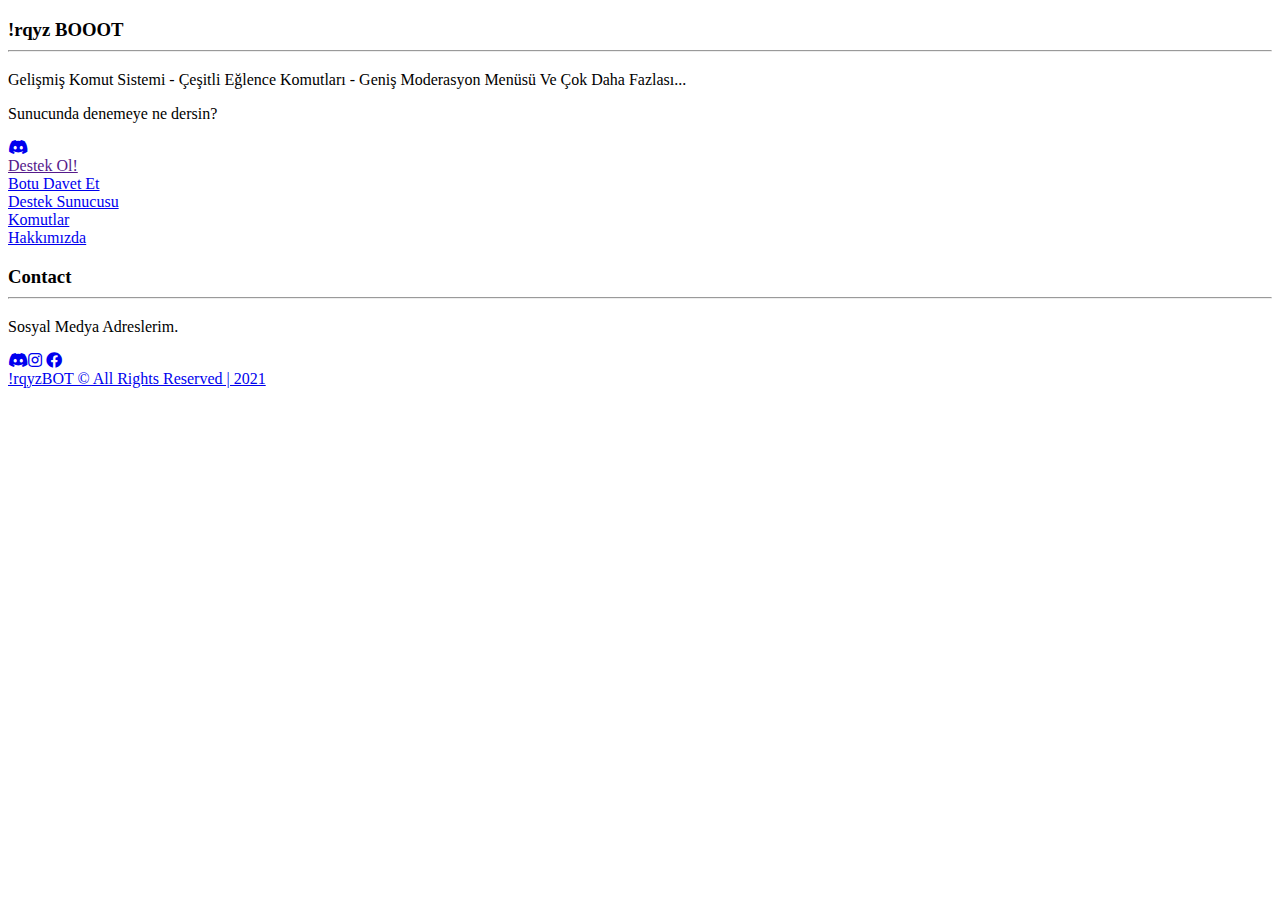
==== index.html @ f38f697f "Update index.html" ====
<!DOCTYPE html>
<html>
  <head>
      <meta charset="utf-8">
      <meta name="viewport" content="width=device-width">
      <title>!rqyz BOT</title>
      <link href="style.css" rel="stylesheet" type="text/css" />
      <link rel="stylesheet" href="https://use.fontawesome.com/releases/v5.13.0/css/all.css">
      <link rel="icon" href="https://upload.wikimedia.org/wikipedia/commons/thumb/b/b2/Repl.it_logo.svg/220px-Repl.it_logo.png">
      <script src="https://ajax.googleapis.com/ajax/libs/jquery/3.5.1/jquery.min.js"></script>
      <script src="script.js"></script>
  </head>
    <body>
	  
        <div class="container"></div>
	  
		<!--────────────────Header───────────────-->
		
	<main>
		<!--─────────────────Home────────────────-->
	  <div id="home">
		<div class="filter"></div>
		<section class="intro">
		  <h3>!rqyz BOOOT<hr></h3>
		  <p>Gelişmiş Komut Sistemi - Çeşitli Eğlence Komutları - Geniş Moderasyon Menüsü Ve Çok Daha Fazlası...</p>
		  <p>Sunucunda denemeye ne dersin?</p>
			  
		  <!--────social media links─────-->
			 
		  <div class="social-media">
			  <a href="#" target="_blank"><i class="fab fa-discord"></i></a>
		    </div>
			 
		 </section> 
	  </div>  
		

		
<!--────hareketli buton─────-->

    <html lang="en">
      <head>
        <meta charset="UTF-8">
        <title></title>
          <link rel="stylesheet" href="davet.css">
      </head>
      <body>
        <div class="davet">
          <div class="btn btn_1">
            <a href="">Destek Ol!</a>
          </div>
        </div>
      </body>
    </html>


	
	<!--────hareketli buton─────-->

	<!--────davet─────-->
	<html lang="en">
		<head>
			<meta charset="UTF-8">
			<meta name="viewport" content="width=device-width, initial-scale=1.0">
			<title></title>
			<link rel="stylesheet" href="[B]davetet.css">
		</head>
		<body>
			<div class="davett">
				<div class="btn btn_1">
			<a href="https://discord.com/oauth2/authorize?client_id=791704997699518494&scope=bot&permissions=3146792">
				<span></span>
				<span></span>
				<span></span>
				<span></span>
				Botu Davet Et
			</a>
		</div>
	</div>
		</body>
		</html>

		<!--────destek sunucusu─────-->

<html lang="en">
	<head>
		<meta charset="UTF-8">
		<meta name="viewport" content="width=device-width, initial-scale=1.0">
		<title></title>
		<link rel="stylesheet" href="[B]davetet.css">
	</head>
	<body>
		<div class="destek">
			<div class="btn btn_1">
		<a href="https://discord.gg/Gg68CB4mDq">
			<span></span>
			<span></span>
			<span></span>
			<span></span>
			Destek Sunucusu
		</a>
	</div>
</div>
	</body>
	</html>

<!--────komutlar─────-->

		<html lang="en">
		<head>
			<meta charset="UTF-8">
			<meta name="viewport" content="width=device-width, initial-scale=1.0">
			<title></title>
			<link rel="stylesheet" href="[B]davetet.css">
		</head>
		<body>
			<div class="komutlar">
				<div class="btn btn_1">
			<a href="komutlar.html">
				<span></span>
				<span></span>
				<span></span>
				<span></span>
				Komutlar
			</a>
		</div>
	</div>
		</body>
		</html>


		<!--────hakkımızda─────-->

		<html lang="en">
		<head>
			<meta charset="UTF-8">
			<meta name="viewport" content="width=device-width, initial-scale=1.0">
			<title></title>
			<link rel="stylesheet" href="[B]davetet.css">
		</head>
		<body>
			<div class="hakkımızda">
				<div class="btn btn_1">
			<a href="hakkımızda.html">
				<span></span>
				<span></span>
				<span></span>
				<span></span>
				Hakkımızda
			</a>
		</div>
	</div>
		</body>
		</html>

	<!--────ışınlı buton─────-->


		<!--──────────────Contact────────────────-->
	  <div id="contact">
		  <!--────social media links─────-->
		   <h3>Contact<hr></h3>
		   <p>Sosyal Medya Adreslerim.</p>
       <div class="social-media">
			  <a href="#" target="_blank"><i class="fab fa-discord"></i></a><a href="#" target="_blank"><i class="fab fa-instagram"></i></a> <a href="#" target="_blank"><i class="fab fa-facebook"></i></a>
		    </div>						  
	</main>
	  <footer class="copyright">
		  <a href="https://www.telifhaklari.gov.tr/Telif-Hakki-Nedir" target="_blank">!rqyzBOT © All Rights Reserved | 2021</a>
     </footer>
	  
  </div>
  </body>

</html>
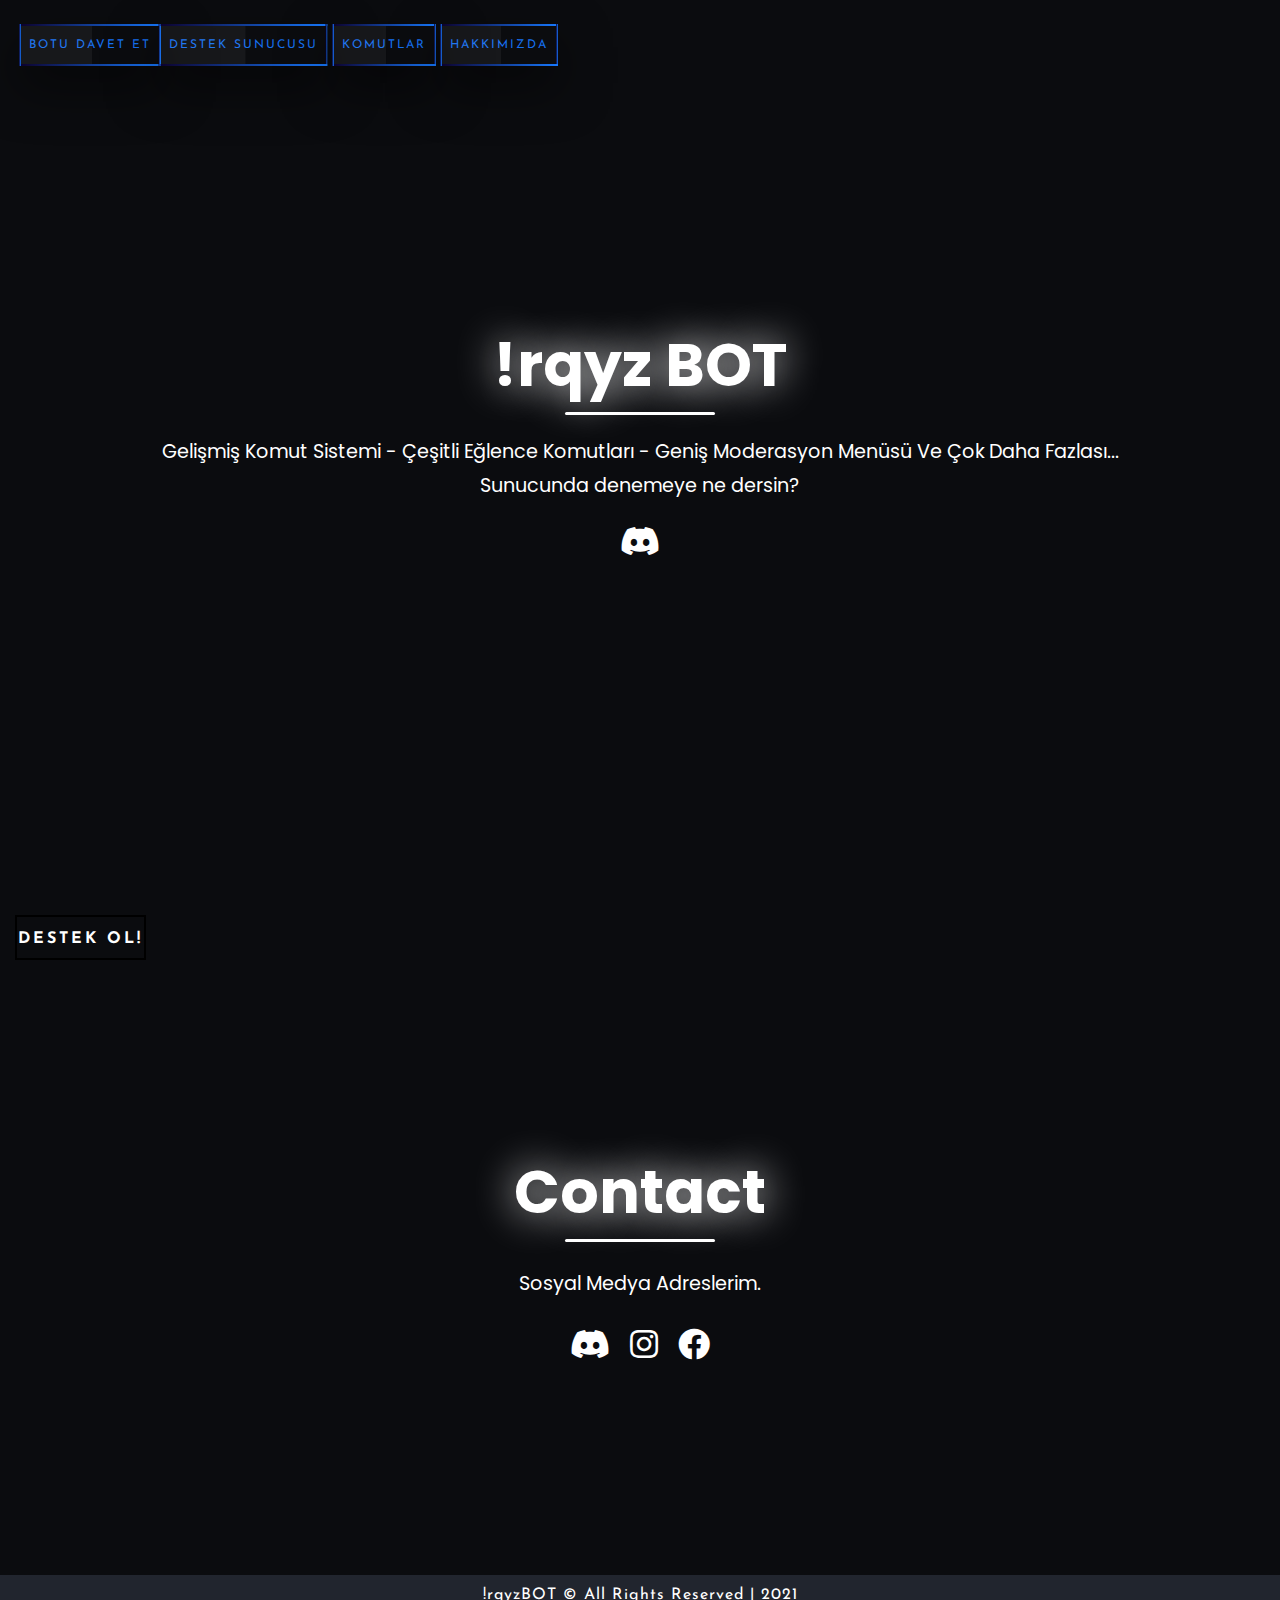
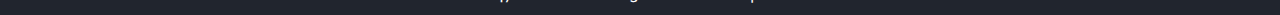
==== commit 4700df13: "Add files via upload" ====
--- a/index.html
+++ b/index.html
@@ -21,7 +21,7 @@
 	  <div id="home">
 		<div class="filter"></div>
 		<section class="intro">
-		  <h3>!rqyz BOOOT<hr></h3>
+		  <h3>!rqyz BOT<hr></h3>
 		  <p>Gelişmiş Komut Sistemi - Çeşitli Eğlence Komutları - Geniş Moderasyon Menüsü Ve Çok Daha Fazlası...</p>
 		  <p>Sunucunda denemeye ne dersin?</p>
 			  
@@ -172,4 +172,4 @@
   </div>
   </body>
 
-</html>
+</html>--- a/style.css
+++ b/style.css
@@ -0,0 +1,434 @@
+@import url('https://fonts.googleapis.com/css2?family=Poppins:wght@300&display=swap');
+
+:root{
+	--main-background: #0b0c0f;
+	--main-fonts-color: rgb(255, 255, 255);
+	--main-decor-color:#ffffff;
+    --main-header-background:#21252e;
+	--main-font-family: 'Poppins', sans-serif;
+}
+
+*{
+	margin: 0;
+	padding: 0;
+	scroll-behavior: smooth;
+}
+
+main{
+	padding: 0;
+	width: 100%;
+	height: 100%;
+	background: var(--main-background);
+	
+}
+
+
+
+
+/*────────────────── 
+       header
+──────────────────*/
+
+header{
+	margin: 0 auto;
+	width: 100%;
+	height: 70px;
+	display: flex;
+    align-items: center; 
+	justify-content: space-around; 
+    background: transparent;
+	position: fixed;
+	top: 0;
+	transition: 0.3s;
+	z-index: 5;
+}
+.nav-show{
+	opacity: 0;
+}
+
+header:hover{
+	opacity: 1;
+	background: var(--main-header-background);
+}
+
+.logo img{
+	padding-top: 5px;
+	height: 50px;
+	cursor: pointer;
+}
+
+.nav-bar{
+	list-style:none;
+	position: relative;
+	display: inline-flex;
+}
+
+a.nav-link{
+	margin: 2px;
+	padding: 5px 10px;
+	text-decoration: none;
+	color: var(--main-fonts-color);
+	font-family: var(--main-font-family);
+	cursor: pointer;
+	text-transform: uppercase;
+}
+
+.active{
+	background: var(--main-decor-color);
+}
+
+.nav-link:hover {
+	color: #000000;
+    background: var(--main-decor-color);
+}
+
+/*──────────────────
+       home
+──────────────────*/
+
+#home{ 	
+	margin: auto;
+	height: 100vh;
+	color: var(--main-fonts-color);
+	display: flex;
+	flex-direction: column;
+	align-items: center;
+	justify-content: space-evenly;
+}
+
+#home .filter{
+	background: url('https://images.unsplash.com/photo-1544099858-75feeb57f01b?ixlib=rb-1.2.1&ixid=eyJhcHBfaWQiOjEyMDd9&auto=format&fit=crop&w=1350&q=80') no-repeat;
+	background-size: cover;
+	background-position:center;
+    position: absolute;
+    top: 0px;
+    bottom: 0;
+    left: 0;
+    right: 0;
+	opacity:.20;
+}  
+
+.intro {
+	text-align:center;
+    color: var(--main-fonts-color);
+	z-index: 1;
+	margin: auto;
+	padding: 20px;
+}
+
+.intro  p{
+    margin: 5px;
+	font-size:1.2rem;
+	font-family: var(--main-font-family);
+	text-align:center;
+}
+
+ h3{
+	padding-bottom: 15px;
+    letter-spacing: normal;
+    font-family: var(--main-font-family);
+	font-style: normal;
+	font-size: 60px;
+	color: var(--main-fonts-color);
+	text-shadow: 0px 0px 40px var(--main-decor-color);
+}
+
+
+/*──────────────────
+    social media
+──────────────────*/
+
+.social-media{
+	padding: 10px;
+	display: flex;
+	position: center;
+    align-items: space-around;
+	justify-content:center;
+}
+
+.social-media a {
+    margin: 10px;
+    font-size: 2rem;
+    text-align:center;
+    display: inline-block;
+	color: var(--main-fonts-color);
+}
+
+.social-media a i{
+	cursor: pointer;
+}
+
+.social-media  a:hover {
+	color: var(--main-decor-color);
+	text-shadow: 0 0 50px var(--main-decor-color);
+}
+
+
+
+.button
+   {
+      position: absolute;
+      left: 10px;
+      top: 80px;
+	  opacity:.50;
+	  
+   }
+
+ 
+
+/*──────────────────
+      projects
+──────────────────*/
+
+#projects{
+	margin-top:100px;
+    height: 100%;
+	display: flex;
+	flex-direction: column;
+	align-items: center;
+    justify-content: center;
+	text-align:center;
+	color: var(--main-fonts-color);
+}
+#projects h3{
+    padding-top: 70px;
+}
+#projects p{
+	font-family: var(--main-font-family);
+	font-size:1.2rem;
+	padding: 10px;
+}
+
+.work{
+	display: flex; 
+	flex: 1;
+    flex-wrap: wrap;
+    justify-content:center;
+	align-items: center;
+	padding: 20px;
+}
+
+.card{
+	display: flex;
+	flex-direction: column;
+	margin: 20px;
+	width: 200px;
+	height:250px;
+	border-radius:12px;
+    background:var(--main-decor-color);
+}
+
+.card img{
+	width: 100%;
+	height:70%;
+	border-radius:10px 10px 0px 0px;
+}
+
+.card .work-content{
+	text-align: center;
+	padding: 10px 5px;
+	font-size: 1rem;
+	color: var(--main-fonts-color);
+	font-family: var(--main-font-family);
+	cursor: pointer;
+}
+
+.card a{
+	text-decoration: none;
+}
+
+.card .work-content:hover{
+    color:#202020;
+}
+
+.card:hover{
+	box-shadow: 0 0 1.5rem gray;
+}
+
+/*──────────────────
+      Contact
+──────────────────*/
+
+#contact{
+	margin: auto;
+	padding-bottom: 20px;
+	height: 600px;
+	display: flex;
+	flex-direction: column;
+	align-items: center;
+	justify-content: center;
+	color: var(--main-fonts-color);
+}
+	
+#contact p{
+	padding:10px;
+	text-align:center;
+	font-size:1.2rem;
+	font-family: var(--main-font-family);
+}
+
+/*────────────────── 
+       footer
+──────────────────*/
+
+footer {
+	width: 100%;
+	height: 100%;
+    background-color: var(--main-header-background);
+}
+
+.copyright {
+	color: #fff;
+	font-size: 1.2rem;
+	line-height: 40px;
+	text-align: center;
+}
+
+.copyright a{
+	color: #fff;
+	font-size: 1rem;
+	letter-spacing: 1px;
+    text-decoration: none;
+}
+
+.copyright a:hover{
+	color: var(--main-decor-color);
+}
+
+/*──── hr ─────*/
+
+hr {
+    background: var(--main-decor-color);
+	margin: 2px;
+	height: 3px;
+	width: 150px;
+    border-radius:5px;
+	border: hidden;
+	margin-inline-start: auto;
+    margin-inline-end: auto;
+}
+
+/*────────────────── 
+     Scrollbar
+──────────────────*/
+::-webkit-Scrollbar{
+    width: 5px; 
+	background: rgba(5,5,5,1);
+}
+::-webkit-Scrollbar-thumb{
+	border-radius: 10px;
+	background: var(--main-decor-color);
+	box-shadow: inset 0 0 20px var(--main-decor-color);
+}
+::-webkit-Scrollbar-track{
+	margin-top: 80px;
+	border-radius: 10px;
+}
+
+/*────────────────── 
+     hamburger
+──────────────────*/
+.hamburger {
+	display: none;
+}
+
+.hamburger div{
+	width: 30px;
+	height: 3px;
+	background: #dbdbdb;
+	margin: 5px;
+	transition:all 0.3s ease;
+}
+
+.toggle .line1{
+	transform: rotate(-45deg) translate(-5px,6px);
+}
+
+.toggle .line2{
+	opacity: 0;
+}
+
+.toggle .line3{
+	transform: rotate(45deg) translate(-5px,-6px);
+}
+
+@keyframes navLinkFade{
+	from{
+		opacity:0;
+		transform: translatex(50px);
+	}
+	to{
+		opacity: 1;
+		transform:translatex(0px);
+	}
+}
+
+/*────────────────── 
+    media queries
+──────────────────*/
+
+@media only screen and (max-width: 1484px) and (min-width: 1214px) {
+	.work{
+        padding:20px 20%;
+    }
+}
+@media only screen and (max-width: 1214px) and (min-width: 1000px) {
+	.work{
+        padding:20px 12%;
+    }
+}
+
+
+@media only screen and (max-width: 500px) {
+
+	#home, #projects, #contact{
+        overflow-x: hidden;
+	}
+	header{
+		background-color: var(--main-header-background);
+	}
+	.logo{
+		position:absolute;
+		top: 2px;
+		left: 30px;
+	}
+	.nav-show{
+		opacity: 1;
+	}	 
+	.nav-bar{
+		position:fixed;
+		top: 0px;
+		right:0;
+		width:60%;
+		height: 100vh;
+		display:flex;
+		flex-direction: column;
+		align-items: center;
+		justify-content:space-evenly;
+		background:var(--main-header-background);
+		transform:translatex(100%);
+		transition: transform 0.5s ease-in;
+		z-index: -1;
+	}
+	.hamburger{
+		position:absolute;
+		top: 17px;
+		right: 25%;
+		display: block;
+		cursor:pointer;
+		z-index: 5;
+	}	
+	.nav-bar li{
+		opacity:0;
+	}
+}
+
+.nav-active{
+	transform:translatex(0%);
+}
+
+
+
+
+/*/IŞINLI BUTON*/
+
--- a/davet.css
+++ b/davet.css
@@ -0,0 +1,108 @@
+@import url('https://fonts.googleapis.com/css?family=Josefin+Sans');
+
+* {
+  margin: 0;
+  padding: 0;
+  box-sizing: border-box;
+   font-family: 'Josefin Sans', sans-serif;
+}
+
+body {
+  background: #323a30;
+}
+
+
+.davet .btn{
+  margin: 15px;
+  border: 2px solid #000000;
+  width: 131px;
+  height: 45px;
+  text-align: center;
+  line-height:     45px;
+  position: relative;
+  overflow: hidden;
+}
+
+.davet .btn a{
+  color: #ffffff;
+  text-decoration: none;
+  text-transform: uppercase;
+  letter-spacing: 3px;
+  display: block;
+  position: relative;
+  z-index: 999;
+  font-weight: bold;
+  transition: all 0.5s ease;
+}
+
+.davet .btn a:hover{
+  color: #000000;
+}
+
+.davet .btn.btn_1:before{
+  content: "";
+  position: absolute;
+  top: -60px;
+  left: 0;
+  width: 100%;
+  height: 100%;
+  background: #ffffff;
+  transform: skewY(10deg);
+  transition: all 0.5s ease;
+}
+
+
+.davet .btn.btn_1:after{
+  content: "";
+  position: absolute;
+  top: 60px;
+  left: 0;
+  width: 100%;
+  height: 100%;
+  background: #ffffff;
+  transform: skewY(10deg);
+  transition: all 0.5s ease;
+}
+
+.davet .btn.btn_1:hover:before{
+  top: -20px;
+}
+.davet .btn.btn_1:hover:after{
+  top: 20px;
+}
+
+.davet .btn.btn_2:before{
+  content: "";
+  position: absolute;
+  top: -60px;
+  left: 0;
+  width: 100%;
+  height: 100%;
+  background: #ffffff;
+  transform: skewY(-10deg);
+  transition: all 0.5s ease;
+}
+
+.davet .btn.btn_2:after{
+  content: "";
+  position: absolute;
+  top: 60px;
+  left: 0;
+  width: 100%;
+  height: 100%;
+  background: #ff0000;
+  transform: skewY(-10deg);
+  transition: all 0.5s ease;
+}
+
+.davet .btn.btn_2:hover:before{
+  top: -20px;
+}
+.davet .btn.btn_2:hover:after{
+  top: 20px;
+}
+
+
+/*/*/
+
+
--- a/[B]davetet.css
+++ b/[B]davetet.css
@@ -0,0 +1,594 @@
+body{
+    margin: 0;
+    padding: 0;
+    background: #808e9b;
+    font-family: sans-serif;
+}
+
+.davett a{
+    position: absolute;
+    top: 5%;
+    left: 7%;
+    transform: translate(-50%, -50%);
+    color: #1670f0;
+    padding: 15px 10px;
+    font-size: 12px;
+    letter-spacing: 2px;
+    text-transform: uppercase;
+    text-decoration: none;
+    box-shadow: 0 20px 50px rgba(0,0,0,.5);
+    overflow: hidden;
+}
+
+.davett a:before{
+    content: '';
+    position: absolute;
+    top: 2px;
+    left: 2px;
+    bottom: 2px;
+    width: 50%;
+    background: rgba(255,255,255,0.05);
+}
+
+.davett a span:nth-child(1){
+    position: absolute;
+    top: 0;
+    left: 0;
+    width: 100%;
+    height: 2px;
+    background: linear-gradient(to right, #0c002b, #1779ff);
+    animation: animate1 2s linear infinite;
+}
+@keyframes animate1 {
+    0%{
+        transform: translateX(-100%);
+    }
+    100%{
+        transform: translateX(100%);
+    }
+}
+
+
+
+
+.davett a span:nth-child(2){
+    position: absolute;
+    top: 0;
+    right: 0;
+    width: 2px;
+    height: 100%;
+    background: linear-gradient(to right, #0c002b, #1779ff);
+    animation: animate2 2s linear infinite;
+}
+@keyframes animate2 {
+    0%{
+        transform: translateY(-100%);
+    }
+    100%{
+        transform: translateY(100%);
+    }
+}
+
+
+
+
+.davett a span:nth-child(3){
+    position: absolute;
+    bottom: 0;
+    right: 0;
+    width: 100%;
+    height: 2px;
+    background: linear-gradient(to right, #0c002b, #1779ff);
+    animation: animate3 2s linear infinite;
+}
+@keyframes animate3 {
+    0%{
+        transform: translateX(100%);
+    }
+    100%{
+        transform: translateX(-100%);
+    }
+}
+
+
+
+
+.davett a span:nth-child(4){
+    position: absolute;
+    top: 0;
+    left: 0;
+    width: 2px;
+    height: 100%;
+    background: linear-gradient(to right, #0c002b, #1779ff);
+    animation: animate4 2s linear infinite;
+}
+@keyframes animate4 {
+    0%{
+        transform: translateY(100%);
+    }
+    100%{
+        transform: translateY(-100%);
+    }
+}
+
+
+/*//////DESTEK SUNUCUSU///////*/
+
+
+body{
+    margin: 0;
+    padding: 0;
+    background: #808e9b;
+    font-family: sans-serif;
+}
+
+.destek a{
+    position: absolute;
+    top: 5%;
+    left: 19%;
+    transform: translate(-50%, -50%);
+    color: #1670f0;
+    padding: 15px 10px;
+    font-size: 12px;
+    letter-spacing: 2px;
+    text-transform: uppercase;
+    text-decoration: none;
+    box-shadow: 0 20px 50px rgba(0,0,0,.5);
+    overflow: hidden;
+}
+
+.destek a:before{
+    content: '';
+    position: absolute;
+    top: 2px;
+    left: 2px;
+    bottom: 2px;
+    width: 50%;
+    background: rgba(255,255,255,0.05);
+}
+
+.destek a span:nth-child(1){
+    position: absolute;
+    top: 0;
+    left: 0;
+    width: 100%;
+    height: 2px;
+    background: linear-gradient(to right, #0c002b, #1779ff);
+    animation: animate1 2s linear infinite;
+}
+@keyframes animate1 {
+    0%{
+        transform: translateX(-100%);
+    }
+    100%{
+        transform: translateX(100%);
+    }
+}
+
+
+
+
+.destek a span:nth-child(2){
+    position: absolute;
+    top: 0;
+    right: 0;
+    width: 2px;
+    height: 100%;
+    background: linear-gradient(to right, #0c002b, #1779ff);
+    animation: animate2 2s linear infinite;
+}
+@keyframes animate2 {
+    0%{
+        transform: translateY(-100%);
+    }
+    100%{
+        transform: translateY(100%);
+    }
+}
+
+
+
+
+.destek a span:nth-child(3){
+    position: absolute;
+    bottom: 0;
+    right: 0;
+    width: 100%;
+    height: 2px;
+    background: linear-gradient(to right, #0c002b, #1779ff);
+    animation: animate3 2s linear infinite;
+}
+@keyframes animate3 {
+    0%{
+        transform: translateX(100%);
+    }
+    100%{
+        transform: translateX(-100%);
+    }
+}
+
+
+
+
+.destek a span:nth-child(4){
+    position: absolute;
+    top: 0;
+    left: 0;
+    width: 2px;
+    height: 100%;
+    background: linear-gradient(to right, #0c002b, #1779ff);
+    animation: animate4 2s linear infinite;
+}
+@keyframes animate4 {
+    0%{
+        transform: translateY(100%);
+    }
+    100%{
+        transform: translateY(-100%);
+    }
+}
+
+    
+
+
+
+
+/*//////KOMUTLAR///////*/
+
+
+body{
+    margin: 0;
+    padding: 0;
+    background: #808e9b;
+    font-family: sans-serif;
+}
+
+.komutlar a{
+    position: absolute;
+    top: 5%;
+    left: 30%;
+    transform: translate(-50%, -50%);
+    color: #1670f0;
+    padding: 15px 10px;
+    font-size: 12px;
+    letter-spacing: 2px;
+    text-transform: uppercase;
+    text-decoration: none;
+    box-shadow: 0 20px 50px rgba(0,0,0,.5);
+    overflow: hidden;
+}
+
+.komutlar a:before{
+    content: '';
+    position: absolute;
+    top: 2px;
+    left: 2px;
+    bottom: 2px;
+    width: 50%;
+    background: rgba(255,255,255,0.05);
+}
+
+.komutlar a span:nth-child(1){
+    position: absolute;
+    top: 0;
+    left: 0;
+    width: 100%;
+    height: 2px;
+    background: linear-gradient(to right, #0c002b, #1779ff);
+    animation: animate1 2s linear infinite;
+}
+@keyframes animate1 {
+    0%{
+        transform: translateX(-100%);
+    }
+    100%{
+        transform: translateX(100%);
+    }
+}
+
+
+
+
+.komutlar a span:nth-child(2){
+    position: absolute;
+    top: 0;
+    right: 0;
+    width: 2px;
+    height: 100%;
+    background: linear-gradient(to right, #0c002b, #1779ff);
+    animation: animate2 2s linear infinite;
+}
+@keyframes animate2 {
+    0%{
+        transform: translateY(-100%);
+    }
+    100%{
+        transform: translateY(100%);
+    }
+}
+
+
+
+
+.komutlar a span:nth-child(3){
+    position: absolute;
+    bottom: 0;
+    right: 0;
+    width: 100%;
+    height: 2px;
+    background: linear-gradient(to right, #0c002b, #1779ff);
+    animation: animate3 2s linear infinite;
+}
+@keyframes animate3 {
+    0%{
+        transform: translateX(100%);
+    }
+    100%{
+        transform: translateX(-100%);
+    }
+}
+
+
+
+
+.komutlar a span:nth-child(4){
+    position: absolute;
+    top: 0;
+    left: 0;
+    width: 2px;
+    height: 100%;
+    background: linear-gradient(to right, #0c002b, #1779ff);
+    animation: animate4 2s linear infinite;
+}
+@keyframes animate4 {
+    0%{
+        transform: translateY(100%);
+    }
+    100%{
+        transform: translateY(-100%);
+    }
+}
+
+
+
+
+/*//////HAKKIMIZDA///////*/
+
+
+body{
+    margin: 0;
+    padding: 0;
+    background: #808e9b;
+    font-family: sans-serif;
+}
+
+.hakkımızda a{
+    position: absolute;
+    top: 5%;
+    left: 39%;
+    transform: translate(-50%, -50%);
+    color: #1670f0;
+    padding: 15px 10px;
+    font-size: 12px;
+    letter-spacing: 2px;
+    text-transform: uppercase;
+    text-decoration: none;
+    box-shadow: 0 20px 50px rgba(0,0,0,.5);
+    overflow: hidden;
+}
+
+.hakkımızda a:before{
+    content: '';
+    position: absolute;
+    top: 2px;
+    left: 2px;
+    bottom: 2px;
+    width: 50%;
+    background: rgba(255,255,255,0.05);
+}
+
+.hakkımızda a span:nth-child(1){
+    position: absolute;
+    top: 0;
+    left: 0;
+    width: 100%;
+    height: 2px;
+    background: linear-gradient(to right, #0c002b, #1779ff);
+    animation: animate1 2s linear infinite;
+}
+@keyframes animate1 {
+    0%{
+        transform: translateX(-100%);
+    }
+    100%{
+        transform: translateX(100%);
+    }
+}
+
+
+
+
+.hakkımızda a span:nth-child(2){
+    position: absolute;
+    top: 0;
+    right: 0;
+    width: 2px;
+    height: 100%;
+    background: linear-gradient(to right, #0c002b, #1779ff);
+    animation: animate2 2s linear infinite;
+}
+@keyframes animate2 {
+    0%{
+        transform: translateY(-100%);
+    }
+    100%{
+        transform: translateY(100%);
+    }
+}
+
+
+
+
+.hakkımızda a span:nth-child(3){
+    position: absolute;
+    bottom: 0;
+    right: 0;
+    width: 100%;
+    height: 2px;
+    background: linear-gradient(to right, #0c002b, #1779ff);
+    animation: animate3 2s linear infinite;
+}
+@keyframes animate3 {
+    0%{
+        transform: translateX(100%);
+    }
+    100%{
+        transform: translateX(-100%);
+    }
+}
+
+
+
+
+.hakkımızda a span:nth-child(4){
+    position: absolute;
+    top: 0;
+    left: 0;
+    width: 2px;
+    height: 100%;
+    background: linear-gradient(to right, #0c002b, #1779ff);
+    animation: animate4 2s linear infinite;
+}
+@keyframes animate4 {
+    0%{
+        transform: translateY(100%);
+    }
+    100%{
+        transform: translateY(-100%);
+    }
+}
+
+/*/////*/
+
+
+/*//////HAKKIMIZDA///////*/
+
+
+body{
+    margin: 0;
+    padding: 0;
+    background: #808e9b;
+    font-family: sans-serif;
+}
+
+.hakkımızdahtml a{
+    position: absolute;
+    top: 9%;
+    left: 5%;
+    transform: translate(-50%, -50%);
+    color: #1670f0;
+    padding: 15px 10px;
+    font-size: 15px;
+    letter-spacing: 2px;
+    text-transform: uppercase;
+    text-decoration: none;
+    box-shadow: 0 20px 50px rgba(0,0,0,.5);
+    overflow: hidden;
+}
+
+.hakkımızdahtml a:before{
+    content: '';
+    position: absolute;
+    top: 2px;
+    left: 2px;
+    bottom: 2px;
+    width: 50%;
+    background: rgba(255,255,255,0.05);
+}
+
+.hakkımızdahtml a span:nth-child(1){
+    position: absolute;
+    top: 0;
+    left: 0;
+    width: 100%;
+    height: 2px;
+    background: linear-gradient(to right, #0c002b, #1779ff);
+    animation: animate1 2s linear infinite;
+}
+
+@keyframes animate1 {
+    0%{
+        transform: translateX(-100%);
+    }
+    100%{
+        transform: translateX(100%);
+    }
+}
+
+
+
+
+.hakkımızdahtml a span:nth-child(2){
+    position: absolute;
+    top: 0;
+    right: 0;
+    width: 2px;
+    height: 100%;
+    background: linear-gradient(to right, #0c002b, #1779ff);
+    animation: animate2 2s linear infinite;
+}
+@keyframes animate2 {
+    0%{
+        transform: translateY(-100%);
+    }
+    100%{
+        transform: translateY(100%);
+    }
+}
+
+
+
+
+.hakkımızdahtml a span:nth-child(3){
+    position: absolute;
+    bottom: 0;
+    right: 0;
+    width: 100%;
+    height: 2px;
+    background: linear-gradient(to right, #0c002b, #1779ff);
+    animation: animate3 2s linear infinite;
+}
+@keyframes animate3 {
+    0%{
+        transform: translateX(100%);
+    }
+    100%{
+        transform: translateX(-100%);
+    }
+}
+
+
+
+
+.hakkımızdahtml a span:nth-child(4){
+    position: absolute;
+    top: 0;
+    left: 0;
+    width: 2px;
+    height: 100%;
+    background: linear-gradient(to right, #0c002b, #1779ff);
+    animation: animate4 2s linear infinite;
+}
+@keyframes animate4 {
+    0%{
+        transform: translateY(100%);
+    }
+    100%{
+        transform: translateY(-100%);
+    }
+}
+
+
+/*//////x///////*/
+
+
--- a/[B]davetet.css
+++ b/[B]davetet.css
@@ -0,0 +1,594 @@
+body{
+    margin: 0;
+    padding: 0;
+    background: #808e9b;
+    font-family: sans-serif;
+}
+
+.davett a{
+    position: absolute;
+    top: 5%;
+    left: 7%;
+    transform: translate(-50%, -50%);
+    color: #1670f0;
+    padding: 15px 10px;
+    font-size: 12px;
+    letter-spacing: 2px;
+    text-transform: uppercase;
+    text-decoration: none;
+    box-shadow: 0 20px 50px rgba(0,0,0,.5);
+    overflow: hidden;
+}
+
+.davett a:before{
+    content: '';
+    position: absolute;
+    top: 2px;
+    left: 2px;
+    bottom: 2px;
+    width: 50%;
+    background: rgba(255,255,255,0.05);
+}
+
+.davett a span:nth-child(1){
+    position: absolute;
+    top: 0;
+    left: 0;
+    width: 100%;
+    height: 2px;
+    background: linear-gradient(to right, #0c002b, #1779ff);
+    animation: animate1 2s linear infinite;
+}
+@keyframes animate1 {
+    0%{
+        transform: translateX(-100%);
+    }
+    100%{
+        transform: translateX(100%);
+    }
+}
+
+
+
+
+.davett a span:nth-child(2){
+    position: absolute;
+    top: 0;
+    right: 0;
+    width: 2px;
+    height: 100%;
+    background: linear-gradient(to right, #0c002b, #1779ff);
+    animation: animate2 2s linear infinite;
+}
+@keyframes animate2 {
+    0%{
+        transform: translateY(-100%);
+    }
+    100%{
+        transform: translateY(100%);
+    }
+}
+
+
+
+
+.davett a span:nth-child(3){
+    position: absolute;
+    bottom: 0;
+    right: 0;
+    width: 100%;
+    height: 2px;
+    background: linear-gradient(to right, #0c002b, #1779ff);
+    animation: animate3 2s linear infinite;
+}
+@keyframes animate3 {
+    0%{
+        transform: translateX(100%);
+    }
+    100%{
+        transform: translateX(-100%);
+    }
+}
+
+
+
+
+.davett a span:nth-child(4){
+    position: absolute;
+    top: 0;
+    left: 0;
+    width: 2px;
+    height: 100%;
+    background: linear-gradient(to right, #0c002b, #1779ff);
+    animation: animate4 2s linear infinite;
+}
+@keyframes animate4 {
+    0%{
+        transform: translateY(100%);
+    }
+    100%{
+        transform: translateY(-100%);
+    }
+}
+
+
+/*//////DESTEK SUNUCUSU///////*/
+
+
+body{
+    margin: 0;
+    padding: 0;
+    background: #808e9b;
+    font-family: sans-serif;
+}
+
+.destek a{
+    position: absolute;
+    top: 5%;
+    left: 19%;
+    transform: translate(-50%, -50%);
+    color: #1670f0;
+    padding: 15px 10px;
+    font-size: 12px;
+    letter-spacing: 2px;
+    text-transform: uppercase;
+    text-decoration: none;
+    box-shadow: 0 20px 50px rgba(0,0,0,.5);
+    overflow: hidden;
+}
+
+.destek a:before{
+    content: '';
+    position: absolute;
+    top: 2px;
+    left: 2px;
+    bottom: 2px;
+    width: 50%;
+    background: rgba(255,255,255,0.05);
+}
+
+.destek a span:nth-child(1){
+    position: absolute;
+    top: 0;
+    left: 0;
+    width: 100%;
+    height: 2px;
+    background: linear-gradient(to right, #0c002b, #1779ff);
+    animation: animate1 2s linear infinite;
+}
+@keyframes animate1 {
+    0%{
+        transform: translateX(-100%);
+    }
+    100%{
+        transform: translateX(100%);
+    }
+}
+
+
+
+
+.destek a span:nth-child(2){
+    position: absolute;
+    top: 0;
+    right: 0;
+    width: 2px;
+    height: 100%;
+    background: linear-gradient(to right, #0c002b, #1779ff);
+    animation: animate2 2s linear infinite;
+}
+@keyframes animate2 {
+    0%{
+        transform: translateY(-100%);
+    }
+    100%{
+        transform: translateY(100%);
+    }
+}
+
+
+
+
+.destek a span:nth-child(3){
+    position: absolute;
+    bottom: 0;
+    right: 0;
+    width: 100%;
+    height: 2px;
+    background: linear-gradient(to right, #0c002b, #1779ff);
+    animation: animate3 2s linear infinite;
+}
+@keyframes animate3 {
+    0%{
+        transform: translateX(100%);
+    }
+    100%{
+        transform: translateX(-100%);
+    }
+}
+
+
+
+
+.destek a span:nth-child(4){
+    position: absolute;
+    top: 0;
+    left: 0;
+    width: 2px;
+    height: 100%;
+    background: linear-gradient(to right, #0c002b, #1779ff);
+    animation: animate4 2s linear infinite;
+}
+@keyframes animate4 {
+    0%{
+        transform: translateY(100%);
+    }
+    100%{
+        transform: translateY(-100%);
+    }
+}
+
+    
+
+
+
+
+/*//////KOMUTLAR///////*/
+
+
+body{
+    margin: 0;
+    padding: 0;
+    background: #808e9b;
+    font-family: sans-serif;
+}
+
+.komutlar a{
+    position: absolute;
+    top: 5%;
+    left: 30%;
+    transform: translate(-50%, -50%);
+    color: #1670f0;
+    padding: 15px 10px;
+    font-size: 12px;
+    letter-spacing: 2px;
+    text-transform: uppercase;
+    text-decoration: none;
+    box-shadow: 0 20px 50px rgba(0,0,0,.5);
+    overflow: hidden;
+}
+
+.komutlar a:before{
+    content: '';
+    position: absolute;
+    top: 2px;
+    left: 2px;
+    bottom: 2px;
+    width: 50%;
+    background: rgba(255,255,255,0.05);
+}
+
+.komutlar a span:nth-child(1){
+    position: absolute;
+    top: 0;
+    left: 0;
+    width: 100%;
+    height: 2px;
+    background: linear-gradient(to right, #0c002b, #1779ff);
+    animation: animate1 2s linear infinite;
+}
+@keyframes animate1 {
+    0%{
+        transform: translateX(-100%);
+    }
+    100%{
+        transform: translateX(100%);
+    }
+}
+
+
+
+
+.komutlar a span:nth-child(2){
+    position: absolute;
+    top: 0;
+    right: 0;
+    width: 2px;
+    height: 100%;
+    background: linear-gradient(to right, #0c002b, #1779ff);
+    animation: animate2 2s linear infinite;
+}
+@keyframes animate2 {
+    0%{
+        transform: translateY(-100%);
+    }
+    100%{
+        transform: translateY(100%);
+    }
+}
+
+
+
+
+.komutlar a span:nth-child(3){
+    position: absolute;
+    bottom: 0;
+    right: 0;
+    width: 100%;
+    height: 2px;
+    background: linear-gradient(to right, #0c002b, #1779ff);
+    animation: animate3 2s linear infinite;
+}
+@keyframes animate3 {
+    0%{
+        transform: translateX(100%);
+    }
+    100%{
+        transform: translateX(-100%);
+    }
+}
+
+
+
+
+.komutlar a span:nth-child(4){
+    position: absolute;
+    top: 0;
+    left: 0;
+    width: 2px;
+    height: 100%;
+    background: linear-gradient(to right, #0c002b, #1779ff);
+    animation: animate4 2s linear infinite;
+}
+@keyframes animate4 {
+    0%{
+        transform: translateY(100%);
+    }
+    100%{
+        transform: translateY(-100%);
+    }
+}
+
+
+
+
+/*//////HAKKIMIZDA///////*/
+
+
+body{
+    margin: 0;
+    padding: 0;
+    background: #808e9b;
+    font-family: sans-serif;
+}
+
+.hakkımızda a{
+    position: absolute;
+    top: 5%;
+    left: 39%;
+    transform: translate(-50%, -50%);
+    color: #1670f0;
+    padding: 15px 10px;
+    font-size: 12px;
+    letter-spacing: 2px;
+    text-transform: uppercase;
+    text-decoration: none;
+    box-shadow: 0 20px 50px rgba(0,0,0,.5);
+    overflow: hidden;
+}
+
+.hakkımızda a:before{
+    content: '';
+    position: absolute;
+    top: 2px;
+    left: 2px;
+    bottom: 2px;
+    width: 50%;
+    background: rgba(255,255,255,0.05);
+}
+
+.hakkımızda a span:nth-child(1){
+    position: absolute;
+    top: 0;
+    left: 0;
+    width: 100%;
+    height: 2px;
+    background: linear-gradient(to right, #0c002b, #1779ff);
+    animation: animate1 2s linear infinite;
+}
+@keyframes animate1 {
+    0%{
+        transform: translateX(-100%);
+    }
+    100%{
+        transform: translateX(100%);
+    }
+}
+
+
+
+
+.hakkımızda a span:nth-child(2){
+    position: absolute;
+    top: 0;
+    right: 0;
+    width: 2px;
+    height: 100%;
+    background: linear-gradient(to right, #0c002b, #1779ff);
+    animation: animate2 2s linear infinite;
+}
+@keyframes animate2 {
+    0%{
+        transform: translateY(-100%);
+    }
+    100%{
+        transform: translateY(100%);
+    }
+}
+
+
+
+
+.hakkımızda a span:nth-child(3){
+    position: absolute;
+    bottom: 0;
+    right: 0;
+    width: 100%;
+    height: 2px;
+    background: linear-gradient(to right, #0c002b, #1779ff);
+    animation: animate3 2s linear infinite;
+}
+@keyframes animate3 {
+    0%{
+        transform: translateX(100%);
+    }
+    100%{
+        transform: translateX(-100%);
+    }
+}
+
+
+
+
+.hakkımızda a span:nth-child(4){
+    position: absolute;
+    top: 0;
+    left: 0;
+    width: 2px;
+    height: 100%;
+    background: linear-gradient(to right, #0c002b, #1779ff);
+    animation: animate4 2s linear infinite;
+}
+@keyframes animate4 {
+    0%{
+        transform: translateY(100%);
+    }
+    100%{
+        transform: translateY(-100%);
+    }
+}
+
+/*/////*/
+
+
+/*//////HAKKIMIZDA///////*/
+
+
+body{
+    margin: 0;
+    padding: 0;
+    background: #808e9b;
+    font-family: sans-serif;
+}
+
+.hakkımızdahtml a{
+    position: absolute;
+    top: 9%;
+    left: 5%;
+    transform: translate(-50%, -50%);
+    color: #1670f0;
+    padding: 15px 10px;
+    font-size: 15px;
+    letter-spacing: 2px;
+    text-transform: uppercase;
+    text-decoration: none;
+    box-shadow: 0 20px 50px rgba(0,0,0,.5);
+    overflow: hidden;
+}
+
+.hakkımızdahtml a:before{
+    content: '';
+    position: absolute;
+    top: 2px;
+    left: 2px;
+    bottom: 2px;
+    width: 50%;
+    background: rgba(255,255,255,0.05);
+}
+
+.hakkımızdahtml a span:nth-child(1){
+    position: absolute;
+    top: 0;
+    left: 0;
+    width: 100%;
+    height: 2px;
+    background: linear-gradient(to right, #0c002b, #1779ff);
+    animation: animate1 2s linear infinite;
+}
+
+@keyframes animate1 {
+    0%{
+        transform: translateX(-100%);
+    }
+    100%{
+        transform: translateX(100%);
+    }
+}
+
+
+
+
+.hakkımızdahtml a span:nth-child(2){
+    position: absolute;
+    top: 0;
+    right: 0;
+    width: 2px;
+    height: 100%;
+    background: linear-gradient(to right, #0c002b, #1779ff);
+    animation: animate2 2s linear infinite;
+}
+@keyframes animate2 {
+    0%{
+        transform: translateY(-100%);
+    }
+    100%{
+        transform: translateY(100%);
+    }
+}
+
+
+
+
+.hakkımızdahtml a span:nth-child(3){
+    position: absolute;
+    bottom: 0;
+    right: 0;
+    width: 100%;
+    height: 2px;
+    background: linear-gradient(to right, #0c002b, #1779ff);
+    animation: animate3 2s linear infinite;
+}
+@keyframes animate3 {
+    0%{
+        transform: translateX(100%);
+    }
+    100%{
+        transform: translateX(-100%);
+    }
+}
+
+
+
+
+.hakkımızdahtml a span:nth-child(4){
+    position: absolute;
+    top: 0;
+    left: 0;
+    width: 2px;
+    height: 100%;
+    background: linear-gradient(to right, #0c002b, #1779ff);
+    animation: animate4 2s linear infinite;
+}
+@keyframes animate4 {
+    0%{
+        transform: translateY(100%);
+    }
+    100%{
+        transform: translateY(-100%);
+    }
+}
+
+
+/*//////x///////*/
+
+
--- a/[B]davetet.css
+++ b/[B]davetet.css
@@ -0,0 +1,594 @@
+body{
+    margin: 0;
+    padding: 0;
+    background: #808e9b;
+    font-family: sans-serif;
+}
+
+.davett a{
+    position: absolute;
+    top: 5%;
+    left: 7%;
+    transform: translate(-50%, -50%);
+    color: #1670f0;
+    padding: 15px 10px;
+    font-size: 12px;
+    letter-spacing: 2px;
+    text-transform: uppercase;
+    text-decoration: none;
+    box-shadow: 0 20px 50px rgba(0,0,0,.5);
+    overflow: hidden;
+}
+
+.davett a:before{
+    content: '';
+    position: absolute;
+    top: 2px;
+    left: 2px;
+    bottom: 2px;
+    width: 50%;
+    background: rgba(255,255,255,0.05);
+}
+
+.davett a span:nth-child(1){
+    position: absolute;
+    top: 0;
+    left: 0;
+    width: 100%;
+    height: 2px;
+    background: linear-gradient(to right, #0c002b, #1779ff);
+    animation: animate1 2s linear infinite;
+}
+@keyframes animate1 {
+    0%{
+        transform: translateX(-100%);
+    }
+    100%{
+        transform: translateX(100%);
+    }
+}
+
+
+
+
+.davett a span:nth-child(2){
+    position: absolute;
+    top: 0;
+    right: 0;
+    width: 2px;
+    height: 100%;
+    background: linear-gradient(to right, #0c002b, #1779ff);
+    animation: animate2 2s linear infinite;
+}
+@keyframes animate2 {
+    0%{
+        transform: translateY(-100%);
+    }
+    100%{
+        transform: translateY(100%);
+    }
+}
+
+
+
+
+.davett a span:nth-child(3){
+    position: absolute;
+    bottom: 0;
+    right: 0;
+    width: 100%;
+    height: 2px;
+    background: linear-gradient(to right, #0c002b, #1779ff);
+    animation: animate3 2s linear infinite;
+}
+@keyframes animate3 {
+    0%{
+        transform: translateX(100%);
+    }
+    100%{
+        transform: translateX(-100%);
+    }
+}
+
+
+
+
+.davett a span:nth-child(4){
+    position: absolute;
+    top: 0;
+    left: 0;
+    width: 2px;
+    height: 100%;
+    background: linear-gradient(to right, #0c002b, #1779ff);
+    animation: animate4 2s linear infinite;
+}
+@keyframes animate4 {
+    0%{
+        transform: translateY(100%);
+    }
+    100%{
+        transform: translateY(-100%);
+    }
+}
+
+
+/*//////DESTEK SUNUCUSU///////*/
+
+
+body{
+    margin: 0;
+    padding: 0;
+    background: #808e9b;
+    font-family: sans-serif;
+}
+
+.destek a{
+    position: absolute;
+    top: 5%;
+    left: 19%;
+    transform: translate(-50%, -50%);
+    color: #1670f0;
+    padding: 15px 10px;
+    font-size: 12px;
+    letter-spacing: 2px;
+    text-transform: uppercase;
+    text-decoration: none;
+    box-shadow: 0 20px 50px rgba(0,0,0,.5);
+    overflow: hidden;
+}
+
+.destek a:before{
+    content: '';
+    position: absolute;
+    top: 2px;
+    left: 2px;
+    bottom: 2px;
+    width: 50%;
+    background: rgba(255,255,255,0.05);
+}
+
+.destek a span:nth-child(1){
+    position: absolute;
+    top: 0;
+    left: 0;
+    width: 100%;
+    height: 2px;
+    background: linear-gradient(to right, #0c002b, #1779ff);
+    animation: animate1 2s linear infinite;
+}
+@keyframes animate1 {
+    0%{
+        transform: translateX(-100%);
+    }
+    100%{
+        transform: translateX(100%);
+    }
+}
+
+
+
+
+.destek a span:nth-child(2){
+    position: absolute;
+    top: 0;
+    right: 0;
+    width: 2px;
+    height: 100%;
+    background: linear-gradient(to right, #0c002b, #1779ff);
+    animation: animate2 2s linear infinite;
+}
+@keyframes animate2 {
+    0%{
+        transform: translateY(-100%);
+    }
+    100%{
+        transform: translateY(100%);
+    }
+}
+
+
+
+
+.destek a span:nth-child(3){
+    position: absolute;
+    bottom: 0;
+    right: 0;
+    width: 100%;
+    height: 2px;
+    background: linear-gradient(to right, #0c002b, #1779ff);
+    animation: animate3 2s linear infinite;
+}
+@keyframes animate3 {
+    0%{
+        transform: translateX(100%);
+    }
+    100%{
+        transform: translateX(-100%);
+    }
+}
+
+
+
+
+.destek a span:nth-child(4){
+    position: absolute;
+    top: 0;
+    left: 0;
+    width: 2px;
+    height: 100%;
+    background: linear-gradient(to right, #0c002b, #1779ff);
+    animation: animate4 2s linear infinite;
+}
+@keyframes animate4 {
+    0%{
+        transform: translateY(100%);
+    }
+    100%{
+        transform: translateY(-100%);
+    }
+}
+
+    
+
+
+
+
+/*//////KOMUTLAR///////*/
+
+
+body{
+    margin: 0;
+    padding: 0;
+    background: #808e9b;
+    font-family: sans-serif;
+}
+
+.komutlar a{
+    position: absolute;
+    top: 5%;
+    left: 30%;
+    transform: translate(-50%, -50%);
+    color: #1670f0;
+    padding: 15px 10px;
+    font-size: 12px;
+    letter-spacing: 2px;
+    text-transform: uppercase;
+    text-decoration: none;
+    box-shadow: 0 20px 50px rgba(0,0,0,.5);
+    overflow: hidden;
+}
+
+.komutlar a:before{
+    content: '';
+    position: absolute;
+    top: 2px;
+    left: 2px;
+    bottom: 2px;
+    width: 50%;
+    background: rgba(255,255,255,0.05);
+}
+
+.komutlar a span:nth-child(1){
+    position: absolute;
+    top: 0;
+    left: 0;
+    width: 100%;
+    height: 2px;
+    background: linear-gradient(to right, #0c002b, #1779ff);
+    animation: animate1 2s linear infinite;
+}
+@keyframes animate1 {
+    0%{
+        transform: translateX(-100%);
+    }
+    100%{
+        transform: translateX(100%);
+    }
+}
+
+
+
+
+.komutlar a span:nth-child(2){
+    position: absolute;
+    top: 0;
+    right: 0;
+    width: 2px;
+    height: 100%;
+    background: linear-gradient(to right, #0c002b, #1779ff);
+    animation: animate2 2s linear infinite;
+}
+@keyframes animate2 {
+    0%{
+        transform: translateY(-100%);
+    }
+    100%{
+        transform: translateY(100%);
+    }
+}
+
+
+
+
+.komutlar a span:nth-child(3){
+    position: absolute;
+    bottom: 0;
+    right: 0;
+    width: 100%;
+    height: 2px;
+    background: linear-gradient(to right, #0c002b, #1779ff);
+    animation: animate3 2s linear infinite;
+}
+@keyframes animate3 {
+    0%{
+        transform: translateX(100%);
+    }
+    100%{
+        transform: translateX(-100%);
+    }
+}
+
+
+
+
+.komutlar a span:nth-child(4){
+    position: absolute;
+    top: 0;
+    left: 0;
+    width: 2px;
+    height: 100%;
+    background: linear-gradient(to right, #0c002b, #1779ff);
+    animation: animate4 2s linear infinite;
+}
+@keyframes animate4 {
+    0%{
+        transform: translateY(100%);
+    }
+    100%{
+        transform: translateY(-100%);
+    }
+}
+
+
+
+
+/*//////HAKKIMIZDA///////*/
+
+
+body{
+    margin: 0;
+    padding: 0;
+    background: #808e9b;
+    font-family: sans-serif;
+}
+
+.hakkımızda a{
+    position: absolute;
+    top: 5%;
+    left: 39%;
+    transform: translate(-50%, -50%);
+    color: #1670f0;
+    padding: 15px 10px;
+    font-size: 12px;
+    letter-spacing: 2px;
+    text-transform: uppercase;
+    text-decoration: none;
+    box-shadow: 0 20px 50px rgba(0,0,0,.5);
+    overflow: hidden;
+}
+
+.hakkımızda a:before{
+    content: '';
+    position: absolute;
+    top: 2px;
+    left: 2px;
+    bottom: 2px;
+    width: 50%;
+    background: rgba(255,255,255,0.05);
+}
+
+.hakkımızda a span:nth-child(1){
+    position: absolute;
+    top: 0;
+    left: 0;
+    width: 100%;
+    height: 2px;
+    background: linear-gradient(to right, #0c002b, #1779ff);
+    animation: animate1 2s linear infinite;
+}
+@keyframes animate1 {
+    0%{
+        transform: translateX(-100%);
+    }
+    100%{
+        transform: translateX(100%);
+    }
+}
+
+
+
+
+.hakkımızda a span:nth-child(2){
+    position: absolute;
+    top: 0;
+    right: 0;
+    width: 2px;
+    height: 100%;
+    background: linear-gradient(to right, #0c002b, #1779ff);
+    animation: animate2 2s linear infinite;
+}
+@keyframes animate2 {
+    0%{
+        transform: translateY(-100%);
+    }
+    100%{
+        transform: translateY(100%);
+    }
+}
+
+
+
+
+.hakkımızda a span:nth-child(3){
+    position: absolute;
+    bottom: 0;
+    right: 0;
+    width: 100%;
+    height: 2px;
+    background: linear-gradient(to right, #0c002b, #1779ff);
+    animation: animate3 2s linear infinite;
+}
+@keyframes animate3 {
+    0%{
+        transform: translateX(100%);
+    }
+    100%{
+        transform: translateX(-100%);
+    }
+}
+
+
+
+
+.hakkımızda a span:nth-child(4){
+    position: absolute;
+    top: 0;
+    left: 0;
+    width: 2px;
+    height: 100%;
+    background: linear-gradient(to right, #0c002b, #1779ff);
+    animation: animate4 2s linear infinite;
+}
+@keyframes animate4 {
+    0%{
+        transform: translateY(100%);
+    }
+    100%{
+        transform: translateY(-100%);
+    }
+}
+
+/*/////*/
+
+
+/*//////HAKKIMIZDA///////*/
+
+
+body{
+    margin: 0;
+    padding: 0;
+    background: #808e9b;
+    font-family: sans-serif;
+}
+
+.hakkımızdahtml a{
+    position: absolute;
+    top: 9%;
+    left: 5%;
+    transform: translate(-50%, -50%);
+    color: #1670f0;
+    padding: 15px 10px;
+    font-size: 15px;
+    letter-spacing: 2px;
+    text-transform: uppercase;
+    text-decoration: none;
+    box-shadow: 0 20px 50px rgba(0,0,0,.5);
+    overflow: hidden;
+}
+
+.hakkımızdahtml a:before{
+    content: '';
+    position: absolute;
+    top: 2px;
+    left: 2px;
+    bottom: 2px;
+    width: 50%;
+    background: rgba(255,255,255,0.05);
+}
+
+.hakkımızdahtml a span:nth-child(1){
+    position: absolute;
+    top: 0;
+    left: 0;
+    width: 100%;
+    height: 2px;
+    background: linear-gradient(to right, #0c002b, #1779ff);
+    animation: animate1 2s linear infinite;
+}
+
+@keyframes animate1 {
+    0%{
+        transform: translateX(-100%);
+    }
+    100%{
+        transform: translateX(100%);
+    }
+}
+
+
+
+
+.hakkımızdahtml a span:nth-child(2){
+    position: absolute;
+    top: 0;
+    right: 0;
+    width: 2px;
+    height: 100%;
+    background: linear-gradient(to right, #0c002b, #1779ff);
+    animation: animate2 2s linear infinite;
+}
+@keyframes animate2 {
+    0%{
+        transform: translateY(-100%);
+    }
+    100%{
+        transform: translateY(100%);
+    }
+}
+
+
+
+
+.hakkımızdahtml a span:nth-child(3){
+    position: absolute;
+    bottom: 0;
+    right: 0;
+    width: 100%;
+    height: 2px;
+    background: linear-gradient(to right, #0c002b, #1779ff);
+    animation: animate3 2s linear infinite;
+}
+@keyframes animate3 {
+    0%{
+        transform: translateX(100%);
+    }
+    100%{
+        transform: translateX(-100%);
+    }
+}
+
+
+
+
+.hakkımızdahtml a span:nth-child(4){
+    position: absolute;
+    top: 0;
+    left: 0;
+    width: 2px;
+    height: 100%;
+    background: linear-gradient(to right, #0c002b, #1779ff);
+    animation: animate4 2s linear infinite;
+}
+@keyframes animate4 {
+    0%{
+        transform: translateY(100%);
+    }
+    100%{
+        transform: translateY(-100%);
+    }
+}
+
+
+/*//////x///////*/
+
+
--- a/[B]davetet.css
+++ b/[B]davetet.css
@@ -0,0 +1,594 @@
+body{
+    margin: 0;
+    padding: 0;
+    background: #808e9b;
+    font-family: sans-serif;
+}
+
+.davett a{
+    position: absolute;
+    top: 5%;
+    left: 7%;
+    transform: translate(-50%, -50%);
+    color: #1670f0;
+    padding: 15px 10px;
+    font-size: 12px;
+    letter-spacing: 2px;
+    text-transform: uppercase;
+    text-decoration: none;
+    box-shadow: 0 20px 50px rgba(0,0,0,.5);
+    overflow: hidden;
+}
+
+.davett a:before{
+    content: '';
+    position: absolute;
+    top: 2px;
+    left: 2px;
+    bottom: 2px;
+    width: 50%;
+    background: rgba(255,255,255,0.05);
+}
+
+.davett a span:nth-child(1){
+    position: absolute;
+    top: 0;
+    left: 0;
+    width: 100%;
+    height: 2px;
+    background: linear-gradient(to right, #0c002b, #1779ff);
+    animation: animate1 2s linear infinite;
+}
+@keyframes animate1 {
+    0%{
+        transform: translateX(-100%);
+    }
+    100%{
+        transform: translateX(100%);
+    }
+}
+
+
+
+
+.davett a span:nth-child(2){
+    position: absolute;
+    top: 0;
+    right: 0;
+    width: 2px;
+    height: 100%;
+    background: linear-gradient(to right, #0c002b, #1779ff);
+    animation: animate2 2s linear infinite;
+}
+@keyframes animate2 {
+    0%{
+        transform: translateY(-100%);
+    }
+    100%{
+        transform: translateY(100%);
+    }
+}
+
+
+
+
+.davett a span:nth-child(3){
+    position: absolute;
+    bottom: 0;
+    right: 0;
+    width: 100%;
+    height: 2px;
+    background: linear-gradient(to right, #0c002b, #1779ff);
+    animation: animate3 2s linear infinite;
+}
+@keyframes animate3 {
+    0%{
+        transform: translateX(100%);
+    }
+    100%{
+        transform: translateX(-100%);
+    }
+}
+
+
+
+
+.davett a span:nth-child(4){
+    position: absolute;
+    top: 0;
+    left: 0;
+    width: 2px;
+    height: 100%;
+    background: linear-gradient(to right, #0c002b, #1779ff);
+    animation: animate4 2s linear infinite;
+}
+@keyframes animate4 {
+    0%{
+        transform: translateY(100%);
+    }
+    100%{
+        transform: translateY(-100%);
+    }
+}
+
+
+/*//////DESTEK SUNUCUSU///////*/
+
+
+body{
+    margin: 0;
+    padding: 0;
+    background: #808e9b;
+    font-family: sans-serif;
+}
+
+.destek a{
+    position: absolute;
+    top: 5%;
+    left: 19%;
+    transform: translate(-50%, -50%);
+    color: #1670f0;
+    padding: 15px 10px;
+    font-size: 12px;
+    letter-spacing: 2px;
+    text-transform: uppercase;
+    text-decoration: none;
+    box-shadow: 0 20px 50px rgba(0,0,0,.5);
+    overflow: hidden;
+}
+
+.destek a:before{
+    content: '';
+    position: absolute;
+    top: 2px;
+    left: 2px;
+    bottom: 2px;
+    width: 50%;
+    background: rgba(255,255,255,0.05);
+}
+
+.destek a span:nth-child(1){
+    position: absolute;
+    top: 0;
+    left: 0;
+    width: 100%;
+    height: 2px;
+    background: linear-gradient(to right, #0c002b, #1779ff);
+    animation: animate1 2s linear infinite;
+}
+@keyframes animate1 {
+    0%{
+        transform: translateX(-100%);
+    }
+    100%{
+        transform: translateX(100%);
+    }
+}
+
+
+
+
+.destek a span:nth-child(2){
+    position: absolute;
+    top: 0;
+    right: 0;
+    width: 2px;
+    height: 100%;
+    background: linear-gradient(to right, #0c002b, #1779ff);
+    animation: animate2 2s linear infinite;
+}
+@keyframes animate2 {
+    0%{
+        transform: translateY(-100%);
+    }
+    100%{
+        transform: translateY(100%);
+    }
+}
+
+
+
+
+.destek a span:nth-child(3){
+    position: absolute;
+    bottom: 0;
+    right: 0;
+    width: 100%;
+    height: 2px;
+    background: linear-gradient(to right, #0c002b, #1779ff);
+    animation: animate3 2s linear infinite;
+}
+@keyframes animate3 {
+    0%{
+        transform: translateX(100%);
+    }
+    100%{
+        transform: translateX(-100%);
+    }
+}
+
+
+
+
+.destek a span:nth-child(4){
+    position: absolute;
+    top: 0;
+    left: 0;
+    width: 2px;
+    height: 100%;
+    background: linear-gradient(to right, #0c002b, #1779ff);
+    animation: animate4 2s linear infinite;
+}
+@keyframes animate4 {
+    0%{
+        transform: translateY(100%);
+    }
+    100%{
+        transform: translateY(-100%);
+    }
+}
+
+    
+
+
+
+
+/*//////KOMUTLAR///////*/
+
+
+body{
+    margin: 0;
+    padding: 0;
+    background: #808e9b;
+    font-family: sans-serif;
+}
+
+.komutlar a{
+    position: absolute;
+    top: 5%;
+    left: 30%;
+    transform: translate(-50%, -50%);
+    color: #1670f0;
+    padding: 15px 10px;
+    font-size: 12px;
+    letter-spacing: 2px;
+    text-transform: uppercase;
+    text-decoration: none;
+    box-shadow: 0 20px 50px rgba(0,0,0,.5);
+    overflow: hidden;
+}
+
+.komutlar a:before{
+    content: '';
+    position: absolute;
+    top: 2px;
+    left: 2px;
+    bottom: 2px;
+    width: 50%;
+    background: rgba(255,255,255,0.05);
+}
+
+.komutlar a span:nth-child(1){
+    position: absolute;
+    top: 0;
+    left: 0;
+    width: 100%;
+    height: 2px;
+    background: linear-gradient(to right, #0c002b, #1779ff);
+    animation: animate1 2s linear infinite;
+}
+@keyframes animate1 {
+    0%{
+        transform: translateX(-100%);
+    }
+    100%{
+        transform: translateX(100%);
+    }
+}
+
+
+
+
+.komutlar a span:nth-child(2){
+    position: absolute;
+    top: 0;
+    right: 0;
+    width: 2px;
+    height: 100%;
+    background: linear-gradient(to right, #0c002b, #1779ff);
+    animation: animate2 2s linear infinite;
+}
+@keyframes animate2 {
+    0%{
+        transform: translateY(-100%);
+    }
+    100%{
+        transform: translateY(100%);
+    }
+}
+
+
+
+
+.komutlar a span:nth-child(3){
+    position: absolute;
+    bottom: 0;
+    right: 0;
+    width: 100%;
+    height: 2px;
+    background: linear-gradient(to right, #0c002b, #1779ff);
+    animation: animate3 2s linear infinite;
+}
+@keyframes animate3 {
+    0%{
+        transform: translateX(100%);
+    }
+    100%{
+        transform: translateX(-100%);
+    }
+}
+
+
+
+
+.komutlar a span:nth-child(4){
+    position: absolute;
+    top: 0;
+    left: 0;
+    width: 2px;
+    height: 100%;
+    background: linear-gradient(to right, #0c002b, #1779ff);
+    animation: animate4 2s linear infinite;
+}
+@keyframes animate4 {
+    0%{
+        transform: translateY(100%);
+    }
+    100%{
+        transform: translateY(-100%);
+    }
+}
+
+
+
+
+/*//////HAKKIMIZDA///////*/
+
+
+body{
+    margin: 0;
+    padding: 0;
+    background: #808e9b;
+    font-family: sans-serif;
+}
+
+.hakkımızda a{
+    position: absolute;
+    top: 5%;
+    left: 39%;
+    transform: translate(-50%, -50%);
+    color: #1670f0;
+    padding: 15px 10px;
+    font-size: 12px;
+    letter-spacing: 2px;
+    text-transform: uppercase;
+    text-decoration: none;
+    box-shadow: 0 20px 50px rgba(0,0,0,.5);
+    overflow: hidden;
+}
+
+.hakkımızda a:before{
+    content: '';
+    position: absolute;
+    top: 2px;
+    left: 2px;
+    bottom: 2px;
+    width: 50%;
+    background: rgba(255,255,255,0.05);
+}
+
+.hakkımızda a span:nth-child(1){
+    position: absolute;
+    top: 0;
+    left: 0;
+    width: 100%;
+    height: 2px;
+    background: linear-gradient(to right, #0c002b, #1779ff);
+    animation: animate1 2s linear infinite;
+}
+@keyframes animate1 {
+    0%{
+        transform: translateX(-100%);
+    }
+    100%{
+        transform: translateX(100%);
+    }
+}
+
+
+
+
+.hakkımızda a span:nth-child(2){
+    position: absolute;
+    top: 0;
+    right: 0;
+    width: 2px;
+    height: 100%;
+    background: linear-gradient(to right, #0c002b, #1779ff);
+    animation: animate2 2s linear infinite;
+}
+@keyframes animate2 {
+    0%{
+        transform: translateY(-100%);
+    }
+    100%{
+        transform: translateY(100%);
+    }
+}
+
+
+
+
+.hakkımızda a span:nth-child(3){
+    position: absolute;
+    bottom: 0;
+    right: 0;
+    width: 100%;
+    height: 2px;
+    background: linear-gradient(to right, #0c002b, #1779ff);
+    animation: animate3 2s linear infinite;
+}
+@keyframes animate3 {
+    0%{
+        transform: translateX(100%);
+    }
+    100%{
+        transform: translateX(-100%);
+    }
+}
+
+
+
+
+.hakkımızda a span:nth-child(4){
+    position: absolute;
+    top: 0;
+    left: 0;
+    width: 2px;
+    height: 100%;
+    background: linear-gradient(to right, #0c002b, #1779ff);
+    animation: animate4 2s linear infinite;
+}
+@keyframes animate4 {
+    0%{
+        transform: translateY(100%);
+    }
+    100%{
+        transform: translateY(-100%);
+    }
+}
+
+/*/////*/
+
+
+/*//////HAKKIMIZDA///////*/
+
+
+body{
+    margin: 0;
+    padding: 0;
+    background: #808e9b;
+    font-family: sans-serif;
+}
+
+.hakkımızdahtml a{
+    position: absolute;
+    top: 9%;
+    left: 5%;
+    transform: translate(-50%, -50%);
+    color: #1670f0;
+    padding: 15px 10px;
+    font-size: 15px;
+    letter-spacing: 2px;
+    text-transform: uppercase;
+    text-decoration: none;
+    box-shadow: 0 20px 50px rgba(0,0,0,.5);
+    overflow: hidden;
+}
+
+.hakkımızdahtml a:before{
+    content: '';
+    position: absolute;
+    top: 2px;
+    left: 2px;
+    bottom: 2px;
+    width: 50%;
+    background: rgba(255,255,255,0.05);
+}
+
+.hakkımızdahtml a span:nth-child(1){
+    position: absolute;
+    top: 0;
+    left: 0;
+    width: 100%;
+    height: 2px;
+    background: linear-gradient(to right, #0c002b, #1779ff);
+    animation: animate1 2s linear infinite;
+}
+
+@keyframes animate1 {
+    0%{
+        transform: translateX(-100%);
+    }
+    100%{
+        transform: translateX(100%);
+    }
+}
+
+
+
+
+.hakkımızdahtml a span:nth-child(2){
+    position: absolute;
+    top: 0;
+    right: 0;
+    width: 2px;
+    height: 100%;
+    background: linear-gradient(to right, #0c002b, #1779ff);
+    animation: animate2 2s linear infinite;
+}
+@keyframes animate2 {
+    0%{
+        transform: translateY(-100%);
+    }
+    100%{
+        transform: translateY(100%);
+    }
+}
+
+
+
+
+.hakkımızdahtml a span:nth-child(3){
+    position: absolute;
+    bottom: 0;
+    right: 0;
+    width: 100%;
+    height: 2px;
+    background: linear-gradient(to right, #0c002b, #1779ff);
+    animation: animate3 2s linear infinite;
+}
+@keyframes animate3 {
+    0%{
+        transform: translateX(100%);
+    }
+    100%{
+        transform: translateX(-100%);
+    }
+}
+
+
+
+
+.hakkımızdahtml a span:nth-child(4){
+    position: absolute;
+    top: 0;
+    left: 0;
+    width: 2px;
+    height: 100%;
+    background: linear-gradient(to right, #0c002b, #1779ff);
+    animation: animate4 2s linear infinite;
+}
+@keyframes animate4 {
+    0%{
+        transform: translateY(100%);
+    }
+    100%{
+        transform: translateY(-100%);
+    }
+}
+
+
+/*//////x///////*/
+
+
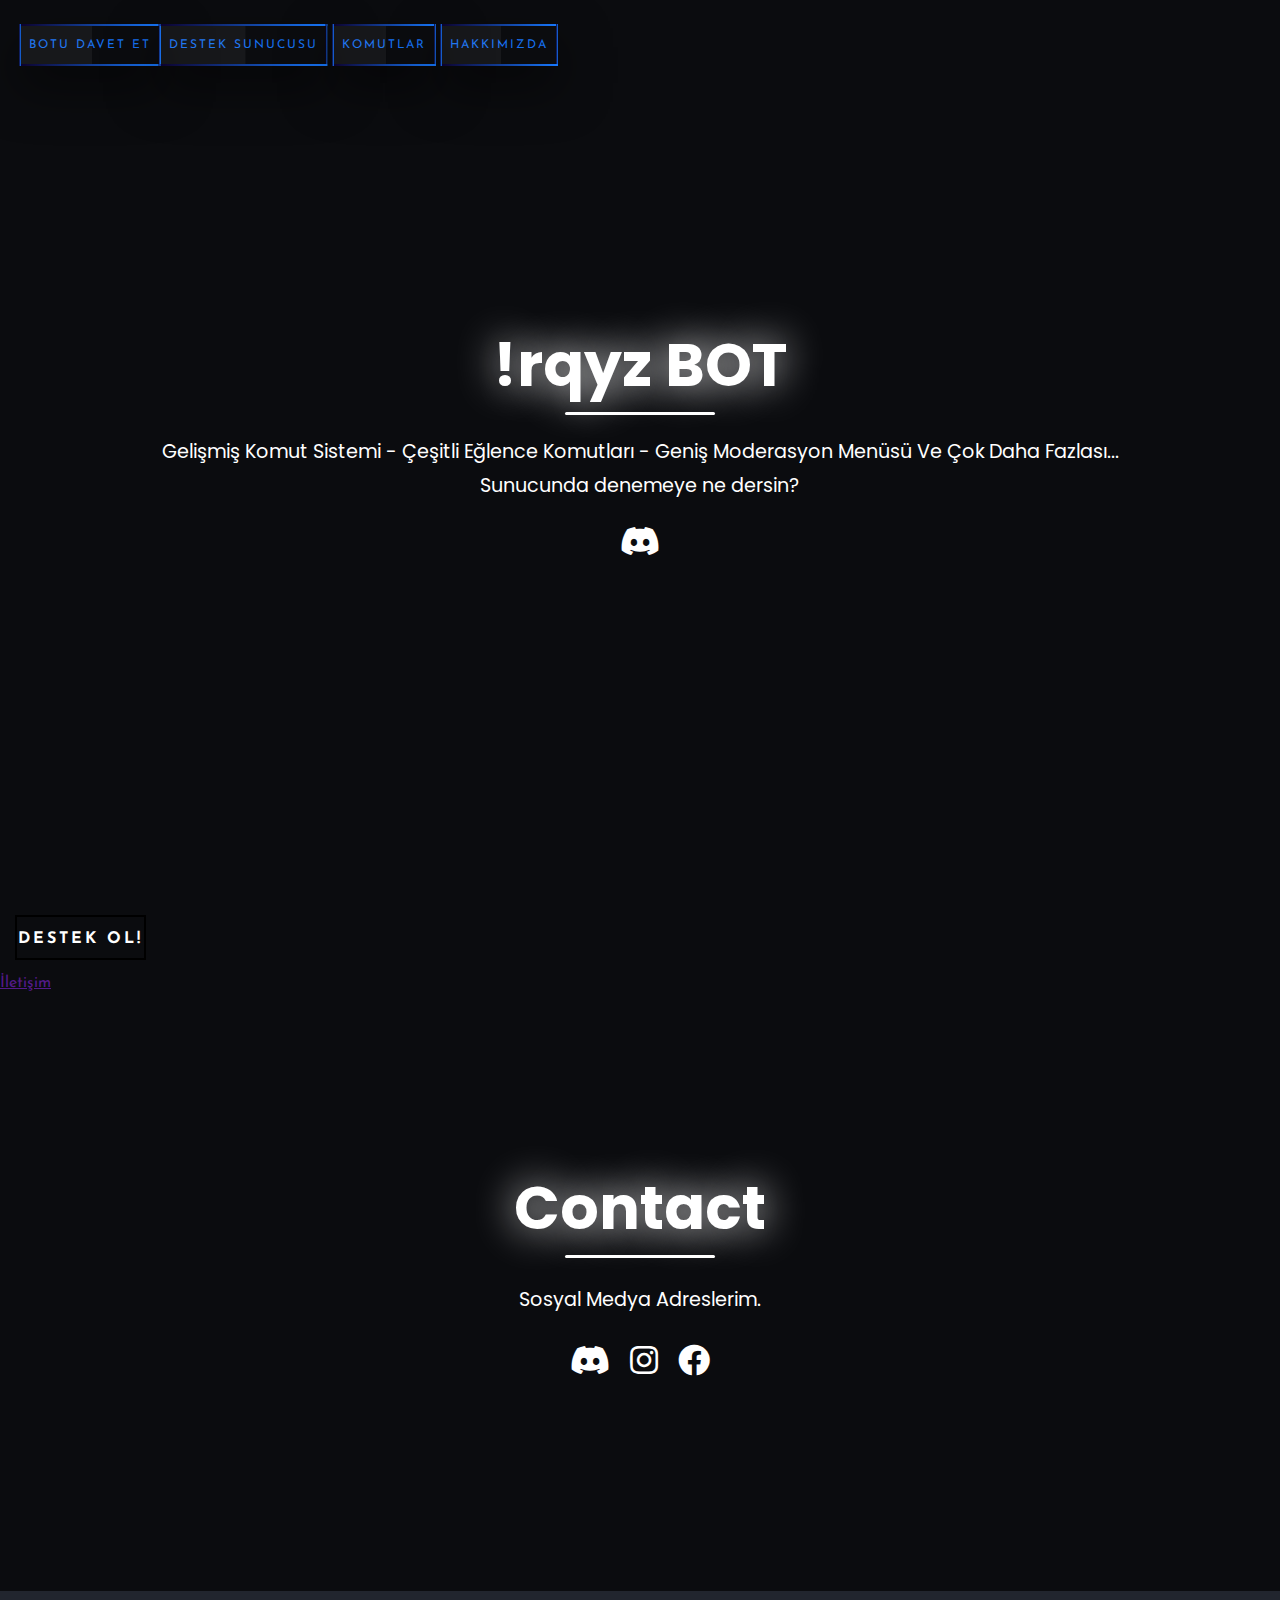
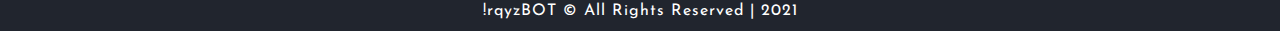
==== commit 77ae99e5: "Add files via upload" ====
--- a/index.html
+++ b/index.html
@@ -5,6 +5,7 @@
       <meta name="viewport" content="width=device-width">
       <title>!rqyz BOT</title>
       <link href="style.css" rel="stylesheet" type="text/css" />
+      <link href="javascript.js" rel="stylesheet" type="text/js" />
       <link rel="stylesheet" href="https://use.fontawesome.com/releases/v5.13.0/css/all.css">
       <link rel="icon" href="https://upload.wikimedia.org/wikipedia/commons/thumb/b/b2/Repl.it_logo.svg/220px-Repl.it_logo.png">
       <script src="https://ajax.googleapis.com/ajax/libs/jquery/3.5.1/jquery.min.js"></script>
@@ -48,6 +49,23 @@
         <div class="davet">
           <div class="btn btn_1">
             <a href="">Destek Ol!</a>
+          </div>
+        </div>
+      </body>
+    </html>
+
+    <!---->
+
+    <html lang="en">
+      <head>
+        <meta charset="UTF-8">
+        <title></title>
+          <link rel="stylesheet" href="davet.css">
+      </head>
+      <body>
+        <div class="iletişim">
+          <div class="btn btn_1">
+            <a href="">İletişim</a>
           </div>
         </div>
       </body>
@@ -155,7 +173,6 @@
 
 	<!--────ışınlı buton─────-->
 
-
 		<!--──────────────Contact────────────────-->
 	  <div id="contact">
 		  <!--────social media links─────-->
@@ -170,6 +187,9 @@
      </footer>
 	  
   </div>
+
+
+
+
   </body>
-
 </html>--- a/[B]davetet.css
+++ b/[B]davetet.css
@@ -484,7 +484,7 @@
 .hakkımızdahtml a{
     position: absolute;
     top: 9%;
-    left: 5%;
+    left: 50%;
     transform: translate(-50%, -50%);
     color: #1670f0;
     padding: 15px 10px;
--- a/[B]davetet.css
+++ b/[B]davetet.css
@@ -484,7 +484,7 @@
 .hakkımızdahtml a{
     position: absolute;
     top: 9%;
-    left: 5%;
+    left: 50%;
     transform: translate(-50%, -50%);
     color: #1670f0;
     padding: 15px 10px;
--- a/[B]davetet.css
+++ b/[B]davetet.css
@@ -484,7 +484,7 @@
 .hakkımızdahtml a{
     position: absolute;
     top: 9%;
-    left: 5%;
+    left: 50%;
     transform: translate(-50%, -50%);
     color: #1670f0;
     padding: 15px 10px;
--- a/[B]davetet.css
+++ b/[B]davetet.css
@@ -484,7 +484,7 @@
 .hakkımızdahtml a{
     position: absolute;
     top: 9%;
-    left: 5%;
+    left: 50%;
     transform: translate(-50%, -50%);
     color: #1670f0;
     padding: 15px 10px;
